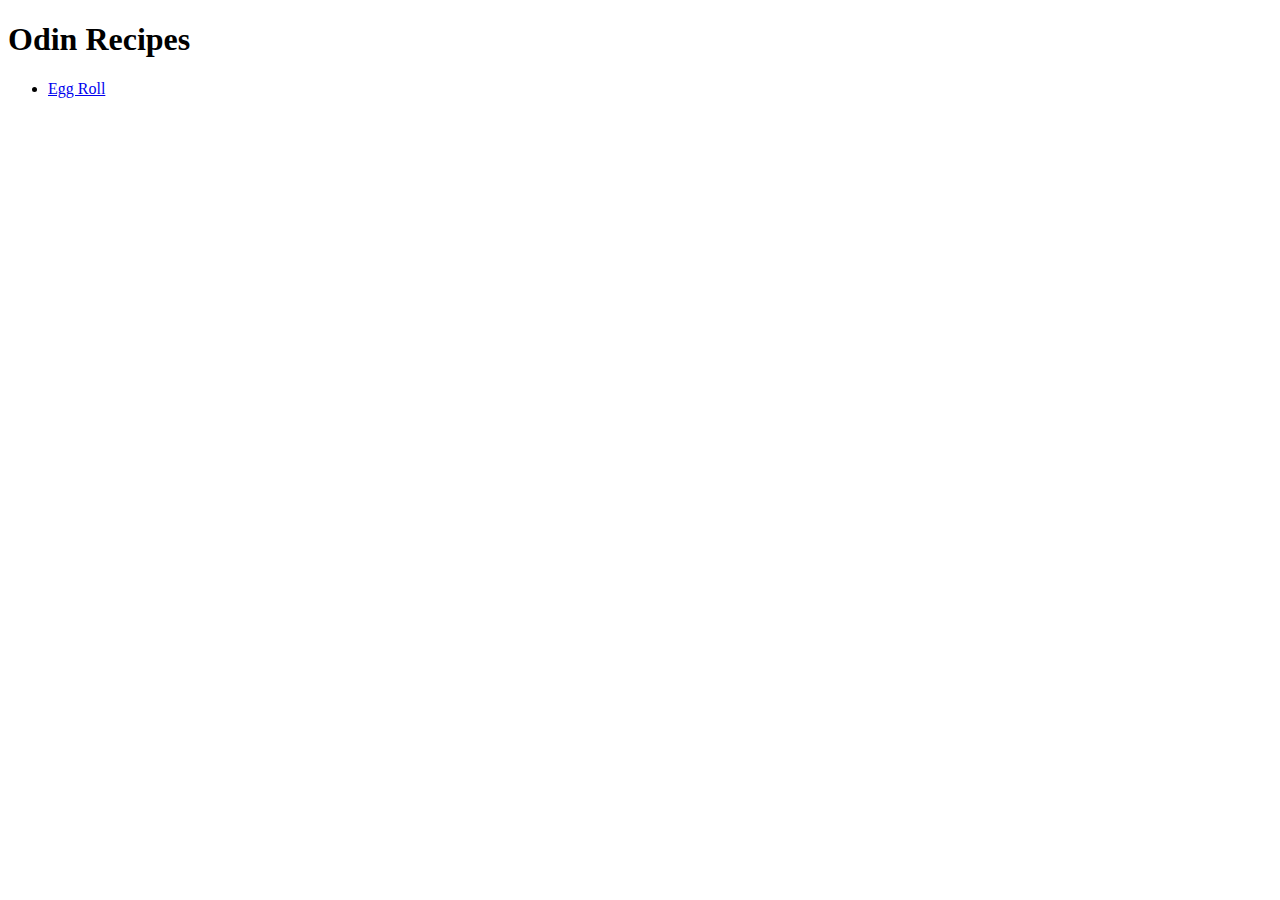
==== index.html @ 5a2cda0b "Added content to egg roll page" ====
<!DOCTYPE html>

<html lang="en">
    <head>
        <meta charset="utf-8">
        <title>Odin Recipes</title>
    </head>

    <body>
        <h1>Odin Recipes</h1>
        <ul>
            <li><a href="./recipes/egg-rolls.html">Egg Roll</a></li>
        </ul>
    </body>
</html>
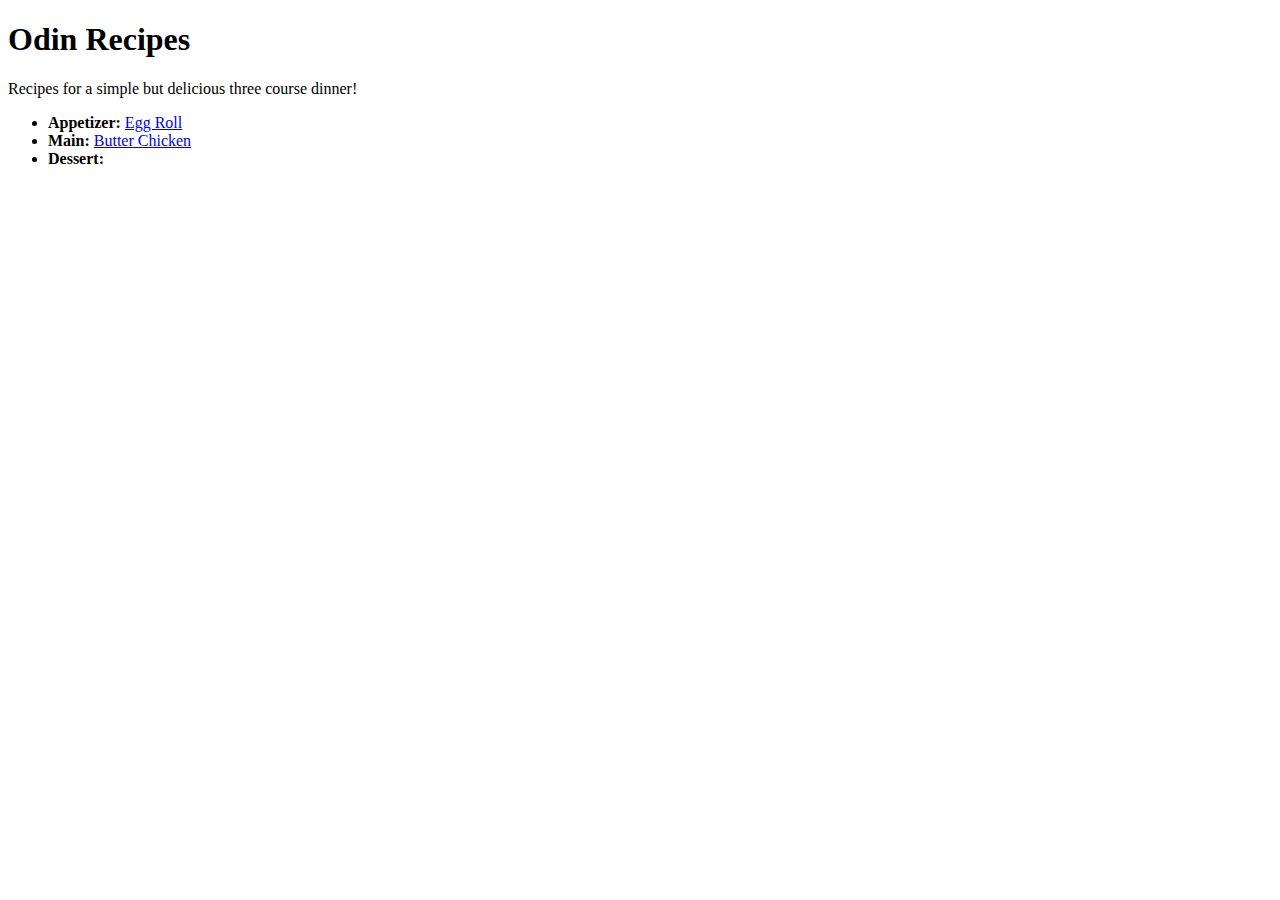
==== commit 436a940c: "Add description to homepage, format recipe list" ====
--- a/index.html
+++ b/index.html
@@ -8,8 +8,11 @@
 
     <body>
         <h1>Odin Recipes</h1>
+        <p>Recipes for a simple but delicious three course dinner!</p>
         <ul>
-            <li><a href="./recipes/egg-rolls.html">Egg Roll</a></li>
+            <li><strong>Appetizer:</strong> <a href="./recipes/egg-rolls.html">Egg Roll</a></li>
+            <li><strong>Main:</strong> <a href="./recipes/butter-chicken.html">Butter Chicken</a></li>
+            <li><strong>Dessert:</strong></li>
         </ul>
     </body>
 </html>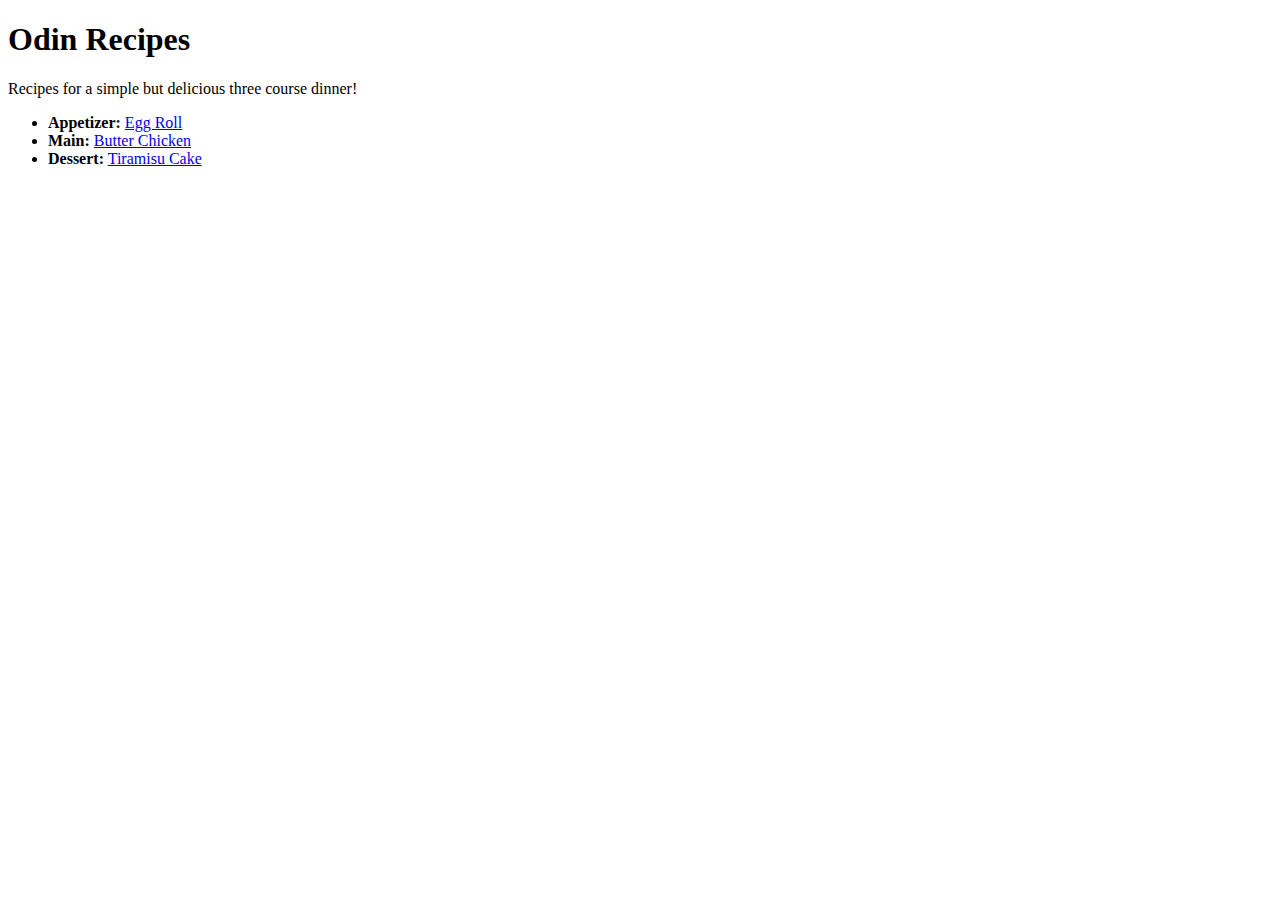
==== commit 00ba2382: "Added tiramisu cake page with content" ====
--- a/index.html
+++ b/index.html
@@ -12,7 +12,7 @@
         <ul>
             <li><strong>Appetizer:</strong> <a href="./recipes/egg-rolls.html">Egg Roll</a></li>
             <li><strong>Main:</strong> <a href="./recipes/butter-chicken.html">Butter Chicken</a></li>
-            <li><strong>Dessert:</strong></li>
+            <li><strong>Dessert:</strong> <a href="./recipes/tiramisu-cake.html">Tiramisu Cake</a></li>
         </ul>
     </body>
 </html>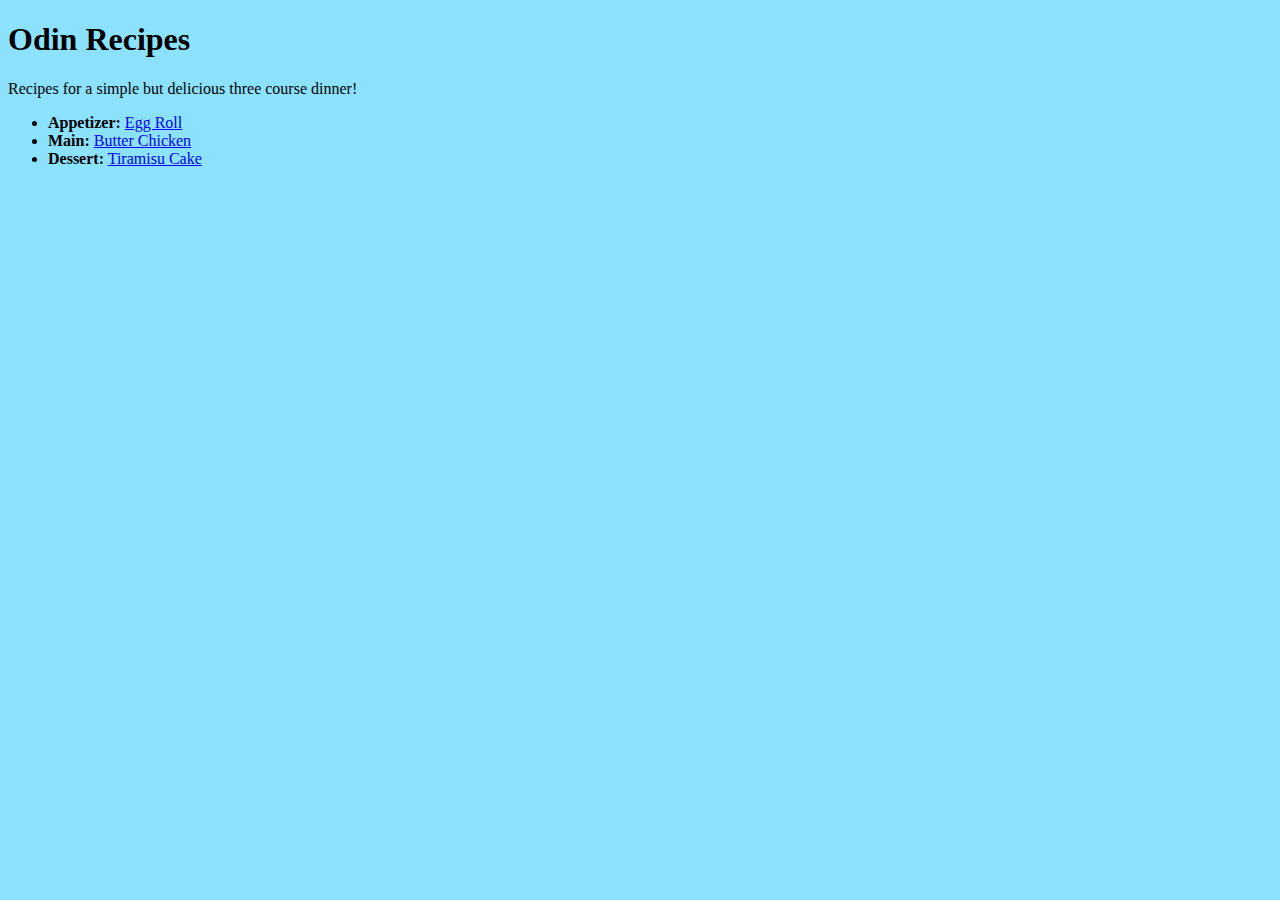
==== commit b5378739: "Added background color to homepage" ====
--- a/index.html
+++ b/index.html
@@ -4,6 +4,7 @@
     <head>
         <meta charset="utf-8">
         <title>Odin Recipes</title>
+        <link rel="stylesheet" href="./css/style.css">
     </head>
 
     <body>
--- a/css/style.css
+++ b/css/style.css
@@ -0,0 +1,3 @@
+body {
+    background-color: rgba(111, 219, 252, 0.8);
+}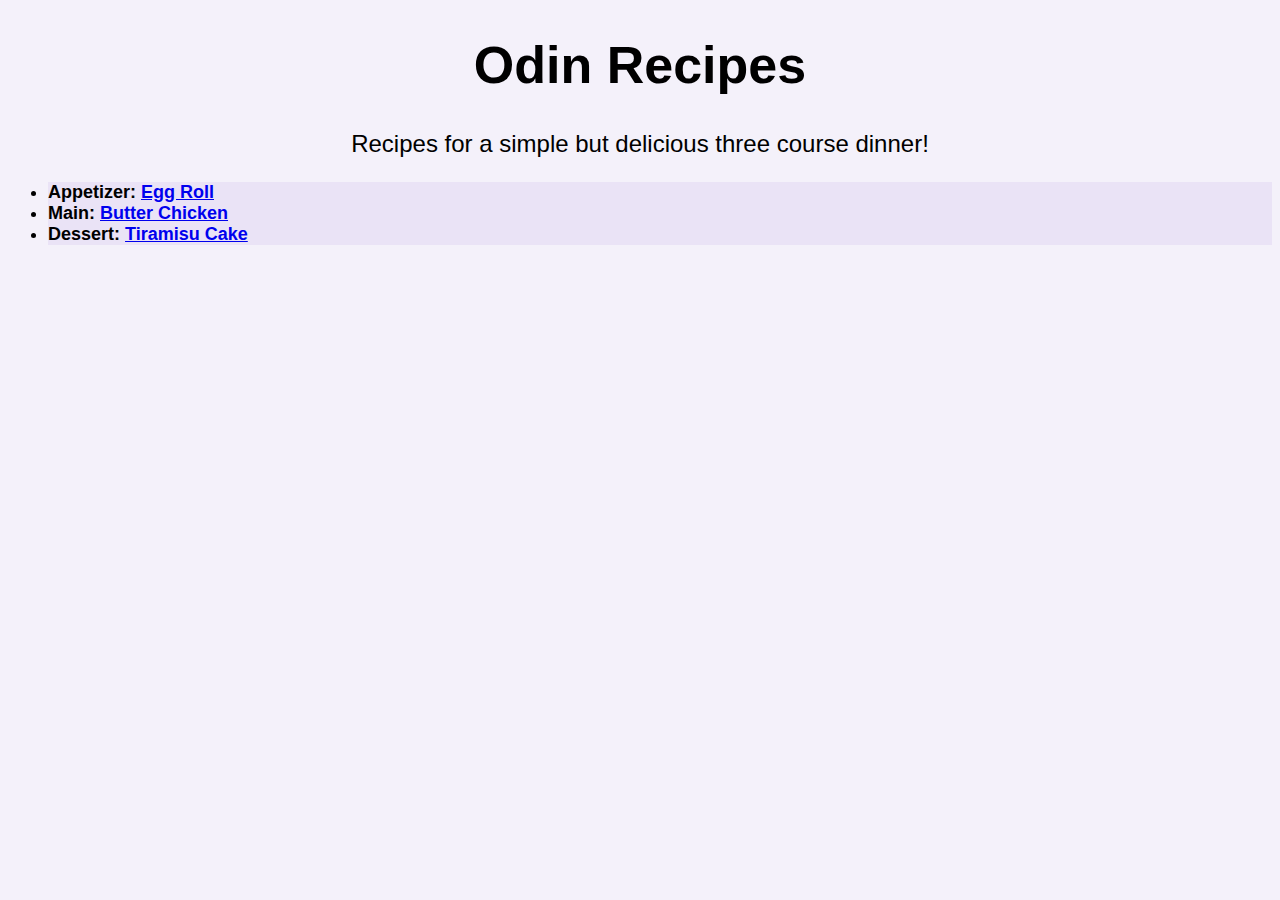
==== commit 59c6617c: "changed bg, text allignment, font size" ====
--- a/index.html
+++ b/index.html
@@ -11,9 +11,9 @@
         <h1>Odin Recipes</h1>
         <p>Recipes for a simple but delicious three course dinner!</p>
         <ul>
-            <li><strong>Appetizer:</strong> <a href="./recipes/egg-rolls.html">Egg Roll</a></li>
-            <li><strong>Main:</strong> <a href="./recipes/butter-chicken.html">Butter Chicken</a></li>
-            <li><strong>Dessert:</strong> <a href="./recipes/tiramisu-cake.html">Tiramisu Cake</a></li>
+            <li class="link">Appetizer: <a href="./recipes/egg-rolls.html">Egg Roll</a></li>
+            <li class="link">Main: <a href="./recipes/butter-chicken.html">Butter Chicken</a></li>
+            <li class="link">Dessert: <a href="./recipes/tiramisu-cake.html">Tiramisu Cake</a></li>
         </ul>
     </body>
 </html>--- a/css/style.css
+++ b/css/style.css
@@ -1,3 +1,26 @@
 body {
-    background-color: rgba(111, 219, 252, 0.8);
+    background-color: rgba(219, 207, 240, 0.3);
+    font-family: Arial, Helvetica, sans-serif;
+    text-align: center;
+}
+
+h1 {
+    text-align: center;
+    font-size: 52px;
+}
+
+img {
+    height: auto;
+    width: 500;
+}
+
+p {
+    font-size: 24px;
+}
+
+li {
+    background-color: rgba(219, 207, 240, 0.4);
+    text-align: left;
+    font-size: 18px;
+    font-weight: 800;
 }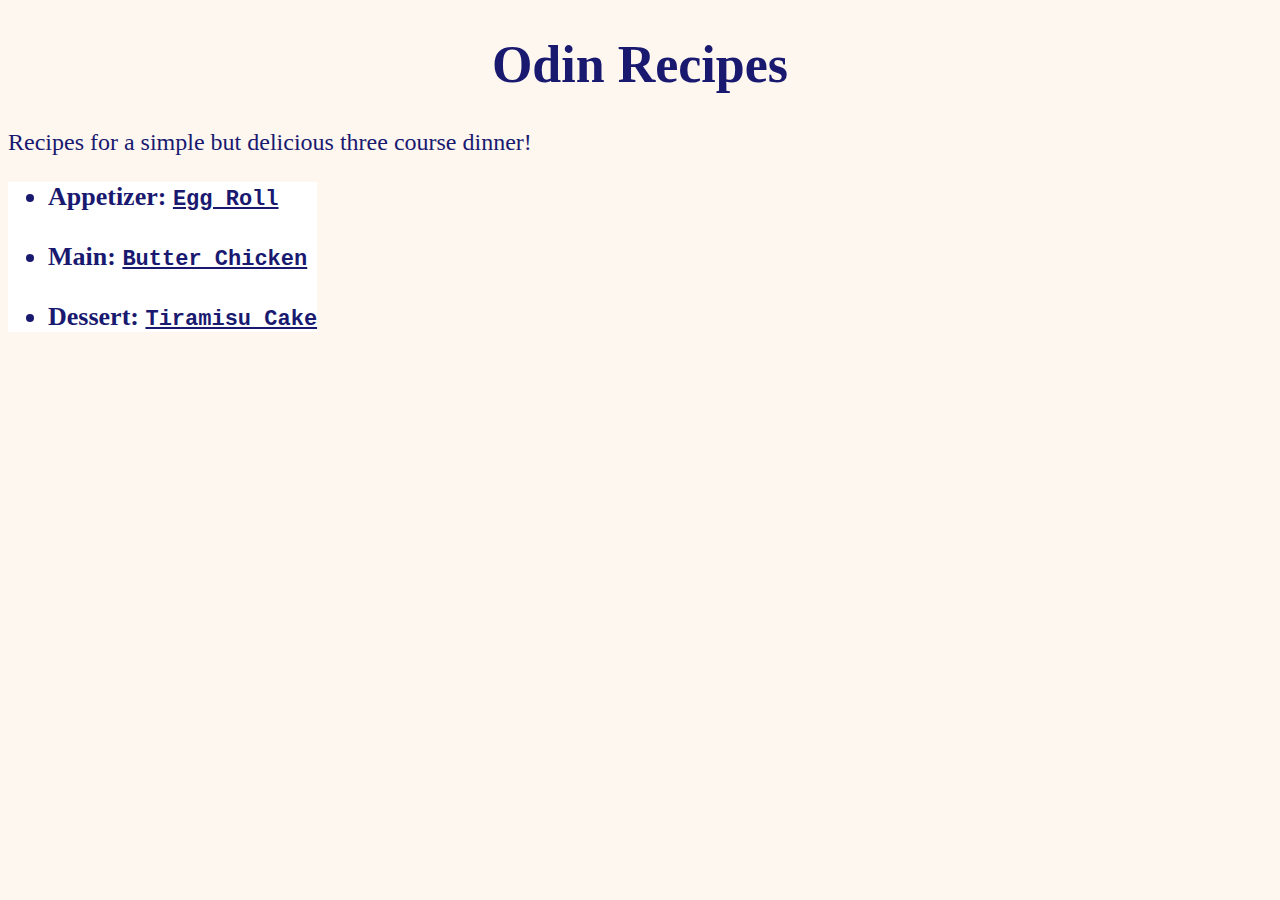
==== commit 456d8590: "Changed website them and typography" ====
--- a/index.html
+++ b/index.html
@@ -12,7 +12,9 @@
         <p>Recipes for a simple but delicious three course dinner!</p>
         <ul>
             <li class="link">Appetizer: <a href="./recipes/egg-rolls.html">Egg Roll</a></li>
+            <br>
             <li class="link">Main: <a href="./recipes/butter-chicken.html">Butter Chicken</a></li>
+            <br>
             <li class="link">Dessert: <a href="./recipes/tiramisu-cake.html">Tiramisu Cake</a></li>
         </ul>
     </body>
--- a/css/style.css
+++ b/css/style.css
@@ -1,26 +1,72 @@
+/* General styles for the whole website */
+
 body {
-    background-color: rgba(219, 207, 240, 0.3);
-    font-family: Arial, Helvetica, sans-serif;
-    text-align: center;
+    background-color: rgba(250, 235, 215, 0.4);
+    font-family: Georgia, 'Times New Roman', Times, serif;
 }
 
+/* Background colors for paragraphs and lists */
+ul, ol, .description {
+    background-color: white;
+}
+
+/* Heading Text Color */
+h1, h2, h3 {
+    color: midnightblue;
+}
+
+/* Heading Sizes */
 h1 {
     text-align: center;
     font-size: 52px;
 }
 
+h2 {
+    font-size: 44px;
+}
+
+h3 {
+    font-size: 36px;
+}
+
+
+/* Image Sizes */
 img {
     height: auto;
     width: 500;
 }
 
+/* General Text Color */
+p, ul, ol, a {
+    color: midnightblue;
+}
+
+
+/* General Text Typography*/
 p {
     font-size: 24px;
 }
 
-li {
-    background-color: rgba(219, 207, 240, 0.4);
-    text-align: left;
-    font-size: 18px;
+ul, ol {
+    font-size: 26px;
     font-weight: 800;
-}+    width: fit-content;
+
+}
+
+a {
+    font-family: 'Courier New', Courier, monospace;
+    font-size: 22px;
+    font-weight: 800;
+}
+
+
+
+/* More specific styles for the recipes */
+.description {
+    font-size: large;
+    font-weight: normal;
+    width: auto;
+}
+
+
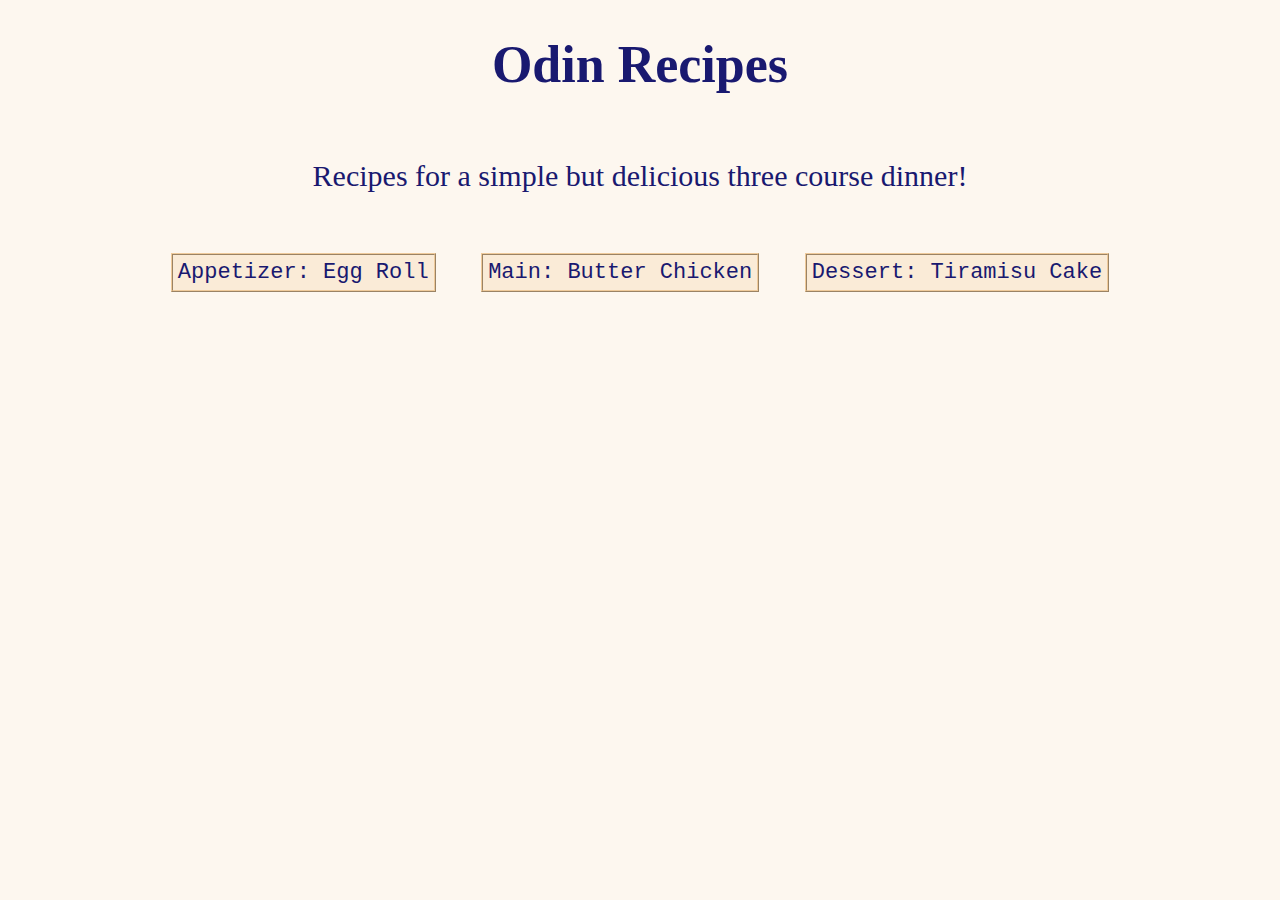
==== commit 865c7ff2: "Fixed allignment, changed links, centered page" ====
--- a/index.html
+++ b/index.html
@@ -9,13 +9,11 @@
 
     <body>
         <h1>Odin Recipes</h1>
-        <p>Recipes for a simple but delicious three course dinner!</p>
-        <ul>
-            <li class="link">Appetizer: <a href="./recipes/egg-rolls.html">Egg Roll</a></li>
-            <br>
-            <li class="link">Main: <a href="./recipes/butter-chicken.html">Butter Chicken</a></li>
-            <br>
-            <li class="link">Dessert: <a href="./recipes/tiramisu-cake.html">Tiramisu Cake</a></li>
+        <p class="home">Recipes for a simple but delicious three course dinner!</p>
+        <ul class="list home">
+            <li class="link"><a href="./recipes/egg-rolls.html">Appetizer: Egg Roll</a></li>
+            <li class="link"><a href="./recipes/butter-chicken.html">Main: Butter Chicken</a></li>
+            <li class="link"><a href="./recipes/tiramisu-cake.html">Dessert: Tiramisu Cake</a></li>
         </ul>
     </body>
 </html>--- a/css/style.css
+++ b/css/style.css
@@ -1,17 +1,23 @@
 /* General styles for the whole website */
-
 body {
     background-color: rgba(250, 235, 215, 0.4);
     font-family: Georgia, 'Times New Roman', Times, serif;
+    font-size: 22px;
 }
 
 /* Background colors for paragraphs and lists */
-ul, ol, .description {
+ul.recipe, ol.recipe, .recipe {
+    border-color: rgb(239, 202, 154);
+    border-style: ridge;
+    border-width: 1px;
     background-color: white;
 }
 
 /* Heading Text Color */
 h1, h2, h3 {
+    max-width: 860px;
+    margin-left: auto;
+    margin-right: auto;
     color: midnightblue;
 }
 
@@ -32,8 +38,13 @@
 
 /* Image Sizes */
 img {
+    display: block;
     height: auto;
-    width: 500;
+    width: 860px;
+    margin: 0 auto;
+    border-color: rgb(239, 202, 154);
+    border-style: ridge;
+    border-width: 1px;
 }
 
 /* General Text Color */
@@ -43,30 +54,67 @@
 
 
 /* General Text Typography*/
-p {
-    font-size: 24px;
+
+a {
+    background-color: rgb(250, 235, 215);
+    font-family: 'Courier New', Courier, monospace;
+    font-size: 22px;
+    border-color: rgb(239, 202, 154);
+    border-width: 2px;
+    border-style: ridge;
+    padding: 5px;
+    text-decoration: none;
+    display: inline-block;
 }
 
-ul, ol {
-    font-size: 26px;
-    font-weight: 800;
-    width: fit-content;
-
+a:hover {
+    background-color: rgb(239, 202, 154);
 }
 
-a {
-    font-family: 'Courier New', Courier, monospace;
-    font-size: 22px;
-    font-weight: 800;
+p.home {
+    font-size: 30px;
+}
+
+/* More specific styles for the recipes */
+.recipe {
+    width: auto;
 }
 
 
 
-/* More specific styles for the recipes */
-.description {
-    font-size: large;
-    font-weight: normal;
-    width: auto;
+/* Allignment for all elements */
+
+li.link {
+    display: inline-block;
+    margin: 20px;
 }
 
+li {
+    margin: 8px;
+}
 
+ul.home, ol.home {
+    max-width: fit-content;
+    margin: 8px auto;
+    padding: 2px;
+    writing-mode: horizontal-tb
+}
+
+p {
+    text-align: center;
+    max-width: 800px;
+    margin: 8px auto;
+    padding: 30px;
+}
+
+ul.recipe, ol.recipe {
+    max-width: 800px;
+    margin: 8px auto;
+    padding: 30px;
+}
+
+.home-link {
+    display: block;
+    max-width: fit-content;
+    margin: 0 auto;
+}
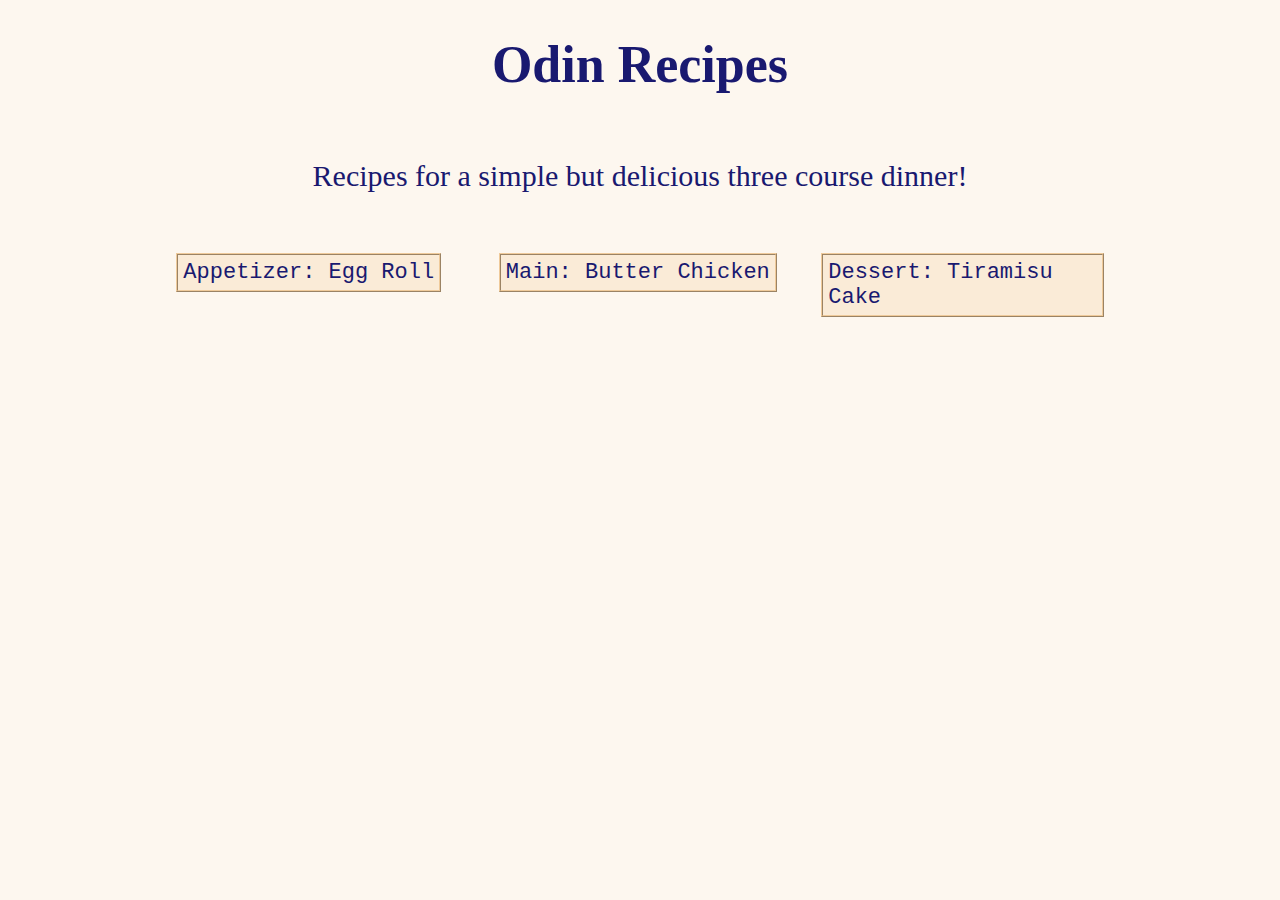
==== commit cdc5027d: "added flexbox to homepage links" ====
--- a/index.html
+++ b/index.html
@@ -10,7 +10,7 @@
     <body>
         <h1>Odin Recipes</h1>
         <p class="home">Recipes for a simple but delicious three course dinner!</p>
-        <ul class="list home">
+        <ul class="list home" id="homepage-links">
             <li class="link"><a href="./recipes/egg-rolls.html">Appetizer: Egg Roll</a></li>
             <li class="link"><a href="./recipes/butter-chicken.html">Main: Butter Chicken</a></li>
             <li class="link"><a href="./recipes/tiramisu-cake.html">Dessert: Tiramisu Cake</a></li>
--- a/css/style.css
+++ b/css/style.css
@@ -65,10 +65,14 @@
     padding: 5px;
     text-decoration: none;
     display: inline-block;
+
+    transition: transform 0.3s, background-color 0.3s, color 0.3s;
 }
 
 a:hover {
     background-color: rgb(239, 202, 154);
+    transform: translateY(-5px);
+    font-weight: bold;
 }
 
 p.home {
@@ -94,7 +98,7 @@
 }
 
 ul.home, ol.home {
-    max-width: fit-content;
+    max-width: max-content;
     margin: 8px auto;
     padding: 2px;
     writing-mode: horizontal-tb
@@ -113,8 +117,14 @@
     padding: 30px;
 }
 
-.home-link {
-    display: block;
-    max-width: fit-content;
-    margin: 0 auto;
+
+/* flexbox on homepage links */
+
+#homepage-links {
+    display: flex;
+    justify-content: space-between;
 }
+
+ul .link {
+    flex: 1;    
+}